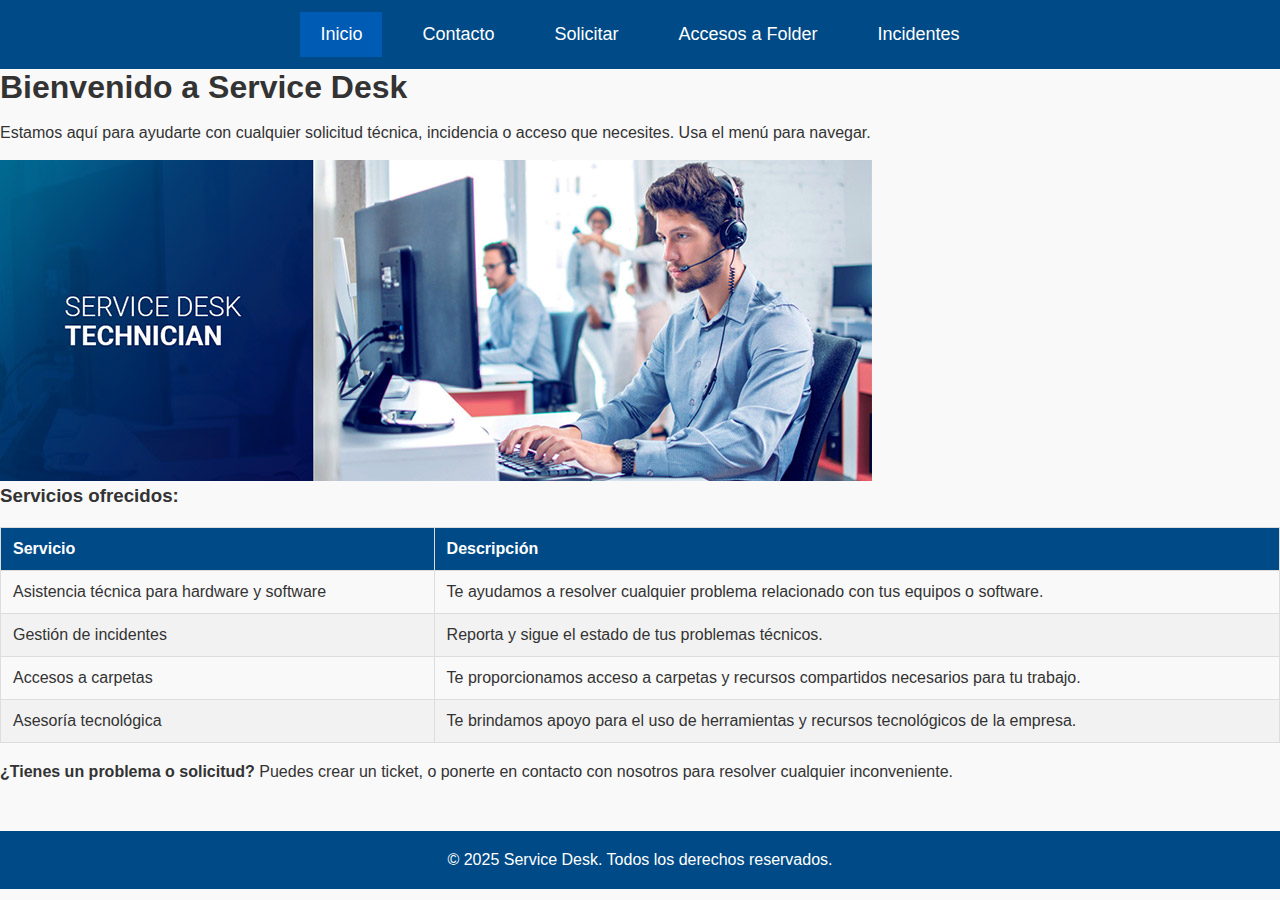
==== index.html @ 8e1c12d0 "primera version" ====
<!DOCTYPE html>
<html lang="es">
<head>
    <meta charset="UTF-8">
    <meta name="viewport" content="width=device-width, initial-scale=1.0">
    <link rel="stylesheet" href="mystyle.css">
    <title>Service Desk</title>
</head>
<body>
    <!-- Barra de navegación -->
    <nav class="menu-nav">
        <a href="index.html" class="active">Inicio</a>
        <a href="contact.html">Contacto</a>
        <a href="request.html">Solicitar</a>
        <a href="folders.html">Accesos a Folder</a>
        <a href="incidents.html">Incidentes</a>
    </nav>

    <!-- Sección de presentación -->
    <div class="intro-section">
        <h1>Bienvenido a Service Desk</h1>
        <br>
        <p>Estamos aquí para ayudarte con cualquier solicitud técnica, incidencia o acceso que necesites. Usa el menú para navegar.</p>
        <br>
        <!-- Imagen relacionada con Service Desk y soporte a usuarios -->
        <img src="helpdesk.jpg" alt="Imagen de Service Desk" class="intro-image">
    </div>

    <!-- Información adicional -->
    <div class="info-section">
        

        <h3>Servicios ofrecidos:</h3>
        <!-- Tabla de servicios -->
        <table class="service-table">
            <thead>
                <tr>
                    <th>Servicio</th>
                    <th>Descripción</th>
                </tr>
            </thead>
            <tbody>
                <tr>
                    <td>Asistencia técnica para hardware y software</td>
                    <td>Te ayudamos a resolver cualquier problema relacionado con tus equipos o software.</td>
                </tr>
                <tr>
                    <td>Gestión de incidentes</td>
                    <td>Reporta y sigue el estado de tus problemas técnicos.</td>
                </tr>
                <tr>
                    <td>Accesos a carpetas</td>
                    <td>Te proporcionamos acceso a carpetas y recursos compartidos necesarios para tu trabajo.</td>
                </tr>
                <tr>
                    <td>Asesoría tecnológica</td>
                    <td>Te brindamos apoyo para el uso de herramientas y recursos tecnológicos de la empresa.</td>
                </tr>
            </tbody>
        </table>

        <p><strong>¿Tienes un problema o solicitud?</strong> Puedes crear un ticket, o ponerte en contacto con nosotros para resolver cualquier inconveniente.</p>

        
    </div>

    <!-- Pie de página -->
    <footer>
        <p>© 2025 Service Desk. Todos los derechos reservados.</p>
    </footer>
</body>
</html>
---- mystyle.css ----
/* Estilo de la tabla de servicios */
.service-table {
    width: 100%;
    border-collapse: collapse;
    margin-top: 20px;
    margin-bottom: 20px;
}

.service-table th, .service-table td {
    padding: 12px;
    text-align: left;
    border: 1px solid #ddd;
}

.service-table th {
    background-color: #004b87;
    color: white;
}

.service-table tr:nth-child(even) {
    background-color: #f2f2f2;
}

.service-table tr:hover {
    background-color: #e0e0e0;
}



/* Sección de incidentes */
.incident-section {
    text-align: center;
    margin: 50px 20px;
    padding: 20px;
    background-color: #fff;
    border-radius: 8px;
    box-shadow: 0 4px 6px rgba(0, 0, 0, 0.1);
}

.incident-section h1 {
    font-size: 2.5rem;
    color: #333;
}

.incident-section p {
    font-size: 1.2rem;
    color: #666;
}

/* Estilo de la imagen de incidentes */
.incident-image {
    margin-top: 20px;
    max-width: 100%;
    height: auto;
    border-radius: 8px;
}

/* Estilo para el formulario */
.incident-form {
    text-align: left;
    max-width: 600px;
    margin: 20px auto;
    padding: 20px;
    background-color: #f5f5f5;
    border-radius: 8px;
    box-shadow: 0 4px 6px rgba(0, 0, 0, 0.1);
}

.incident-form .form-group {
    margin-bottom: 15px;
}

.incident-form label {
    display: block;
    font-size: 1.1rem;
    color: #333;
    margin-bottom: 5px;
}

.incident-form input,
.incident-form textarea {
    width: 100%;
    padding: 10px;
    font-size: 1rem;
    border: 1px solid #ddd;
    border-radius: 5px;
}

.incident-form button.submit-btn {
    width: 100%;
    padding: 12px;
    font-size: 1.2rem;
    background-color: #004b87;
    color: white;
    border: none;
    border-radius: 5px;
    cursor: pointer;
    transition: background-color 0.3s ease;
}

.incident-form button.submit-btn:hover {
    background-color: #005bb5;
}

/* Estilo de la tabla de incidentes */
.incident-table {
    width: 80%;
    margin: 30px auto;
    border-collapse: collapse;
}

.incident-table th,
.incident-table td {
    padding: 12px 20px;
    text-align: left;
    border: 1px solid #ddd;
}

.incident-table th {
    background-color: #004b87;
    color: white;
}

.incident-table tr:nth-child(even) {
    background-color: #f2f2f2;
}

.incident-table tr:hover {
    background-color: #e1e1e1;
}

/* Pie de página */
footer {
    text-align: center;
    padding: 20px;
    background-color: #004b87;
    color: white;
    font-size: 1rem;
    margin-top: 50px;
}


/* Estilo global */
* {
    margin: 0;
    padding: 0;
    box-sizing: border-box;
    font-family: 'Arial', sans-serif;
}

body {
    background-color: #f9f9f9;
    color: #333;
    font-size: 16px;
}

/* Barra de navegación */
.menu-nav {
    background-color: #004b87;
    display: flex;
    justify-content: center;
    padding: 12px 0;
}

.menu-nav a {
    color: white;
    text-decoration: none;
    padding: 12px 20px;
    font-size: 18px;
    margin: 0 10px;
    transition: background-color 0.3s ease;
}

.menu-nav a:hover,
.menu-nav a.active {
    background-color: #005bb5;
}

/* Sección de solicitudes */
.request-section {
    text-align: center;
    margin: 50px 20px;
    padding: 20px;
    background-color: #fff;
    border-radius: 8px;
    box-shadow: 0 4px 6px rgba(0, 0, 0, 0.1);
}

.request-section h1 {
    font-size: 2.5rem;
    color: #333;
}

.request-section p {
    font-size: 1.2rem;
    color: #666;
}

/* Estilo de la imagen de solicitudes */
.request-image {
    margin-top: 20px;
    max-width: 100%;
    height: auto;
    border-radius: 8px;
}

/* Estilo para el formulario de solicitud */
.request-form {
    text-align: left;
    max-width: 600px;
    margin: 20px auto;
    padding: 20px;
    background-color: #f5f5f5;
    border-radius: 8px;
    box-shadow: 0 4px 6px rgba(0, 0, 0, 0.1);
}

.request-form .form-group {
    margin-bottom: 15px;
}

.request-form label {
    display: block;
    font-size: 1.1rem;
    color: #333;
    margin-bottom: 5px;
}

.request-form input,
.request-form textarea {
    width: 100%;
    padding: 10px;
    font-size: 1rem;
    border: 1px solid #ddd;
    border-radius: 5px;
}

.request-form button.submit-btn {
    width: 100%;
    padding: 12px;
    font-size: 1.2rem;
    background-color: #004b87;
    color: white;
    border: none;
    border-radius: 5px;
    cursor: pointer;
    transition: background-color 0.3s ease;
}

.request-form button.submit-btn:hover {
    background-color: #005bb5;
}

/* Estilo de la tabla de solicitudes */
.request-table {
    width: 80%;
    margin: 30px auto;
    border-collapse: collapse;
}

.request-table th,
.request-table td {
    padding: 12px 20px;
    text-align: left;
    border: 1px solid #ddd;
}

.request-table th {
    background-color: #004b87;
    color: white;
}

.request-table tr:nth-child(even) {
    background-color: #f2f2f2;
}

.request-table tr:hover {
    background-color: #e1e1e1;
}

/* Pie de página */
footer {
    text-align: center;
    padding: 20px;
    background-color: #004b87;
    color: white;
    font-size: 1rem;
    margin-top: 50px;
}


/* Estilo global */
* {
    margin: 0;
    padding: 0;
    box-sizing: border-box;
    font-family: 'Arial', sans-serif;
}

body {
    background-color: #f9f9f9;
    color: #333;
    font-size: 16px;
}

/* Barra de navegación */
.menu-nav {
    background-color: #004b87;
    display: flex;
    justify-content: center;
    padding: 12px 0;
}

.menu-nav a {
    color: white;
    text-decoration: none;
    padding: 12px 20px;
    font-size: 18px;
    margin: 0 10px;
    transition: background-color 0.3s ease;
}

.menu-nav a:hover,
.menu-nav a.active {
    background-color: #005bb5;
}

/* Sección de accesos */
.access-section {
    text-align: center;
    margin: 50px 20px;
    padding: 20px;
    background-color: #fff;
    border-radius: 8px;
    box-shadow: 0 4px 6px rgba(0, 0, 0, 0.1);
}

.access-section h1 {
    font-size: 2.5rem;
    color: #333;
}

.access-section p {
    font-size: 1.2rem;
    color: #666;
}

/* Estilo de la imagen de accesos */
.access-image {
    margin-top: 20px;
    max-width: 100%;
    height: auto;
    border-radius: 8px;
}

/* Estilo para el formulario de acceso */
.access-form {
    text-align: left;
    max-width: 600px;
    margin: 20px auto;
    padding: 20px;
    background-color: #f5f5f5;
    border-radius: 8px;
    box-shadow: 0 4px 6px rgba(0, 0, 0, 0.1);
}

.access-form .form-group {
    margin-bottom: 15px;
}

.access-form label {
    display: block;
    font-size: 1.1rem;
    color: #333;
    margin-bottom: 5px;
}

.access-form input,
.access-form select {
    width: 100%;
    padding: 10px;
    font-size: 1rem;
    border: 1px solid #ddd;
    border-radius: 5px;
}

.access-form button.submit-btn {
    width: 100%;
    padding: 12px;
    font-size: 1.2rem;
    background-color: #004b87;
    color: white;
    border: none;
    border-radius: 5px;
    cursor: pointer;
    transition: background-color 0.3s ease;
}

.access-form button.submit-btn:hover {
    background-color: #005bb5;
}

/* Pie de página */
footer {
    text-align: center;
    padding: 20px;
    background-color: #004b87;
    color: white;
    font-size: 1rem;
    margin-top: 50px;
}


/* Estilo global */
* {
    margin: 0;
    padding: 0;
    box-sizing: border-box;
    font-family: 'Arial', sans-serif;
}

body {
    background-color: #f9f9f9;
    color: #333;
    font-size: 16px;
}

/* Barra de navegación */
.menu-nav {
    background-color: #004b87;
    display: flex;
    justify-content: center;
    padding: 12px 0;
}

.menu-nav a {
    color: white;
    text-decoration: none;
    padding: 12px 20px;
    font-size: 18px;
    margin: 0 10px;
    transition: background-color 0.3s ease;
}

.menu-nav a:hover,
.menu-nav a.active {
    background-color: #005bb5;
}

/* Sección de contacto */
.contact-section {
    display: flex;
    justify-content: space-between;
    margin: 50px 20px;
    padding: 20px;
    background-color: #fff;
    border-radius: 8px;
    box-shadow: 0 4px 6px rgba(0, 0, 0, 0.1);
}

.contact-info {
    flex: 1;
    padding-right: 20px;
}

.contact-info h1 {
    font-size: 2.5rem;
    color: #333;
}

.contact-info p {
    font-size: 1.2rem;
    color: #666;
    margin-bottom: 20px;
}

.contact-item {
    margin-bottom: 20px;
}

.contact-item h3 {
    font-size: 1.5rem;
    color: #004b87;
    margin-bottom: 10px;
}

.contact-item p {
    font-size: 1.1rem;
    color: #333;
}

.contact-item ul {
    list-style-type: none;
    padding-left: 0;
}

.contact-item ul li {
    margin-bottom: 5px;
}

.contact-item ul li a {
    color: #004b87;
    text-decoration: none;
}

.contact-item ul li a:hover {
    text-decoration: underline;
}

/* Imagen de contacto */
.contact-image {
    flex: 1;
    display: flex;
    justify-content: center;
    align-items: center;
}

.contact-image img {
    max-width: 100%;
    height: auto;
    border-radius: 8px;
}

/* Pie de página */
footer {
    text-align: center;
    padding: 20px;
    background-color: #004b87;
    color: white;
    font-size: 1rem;
    margin-top: 50px;
}
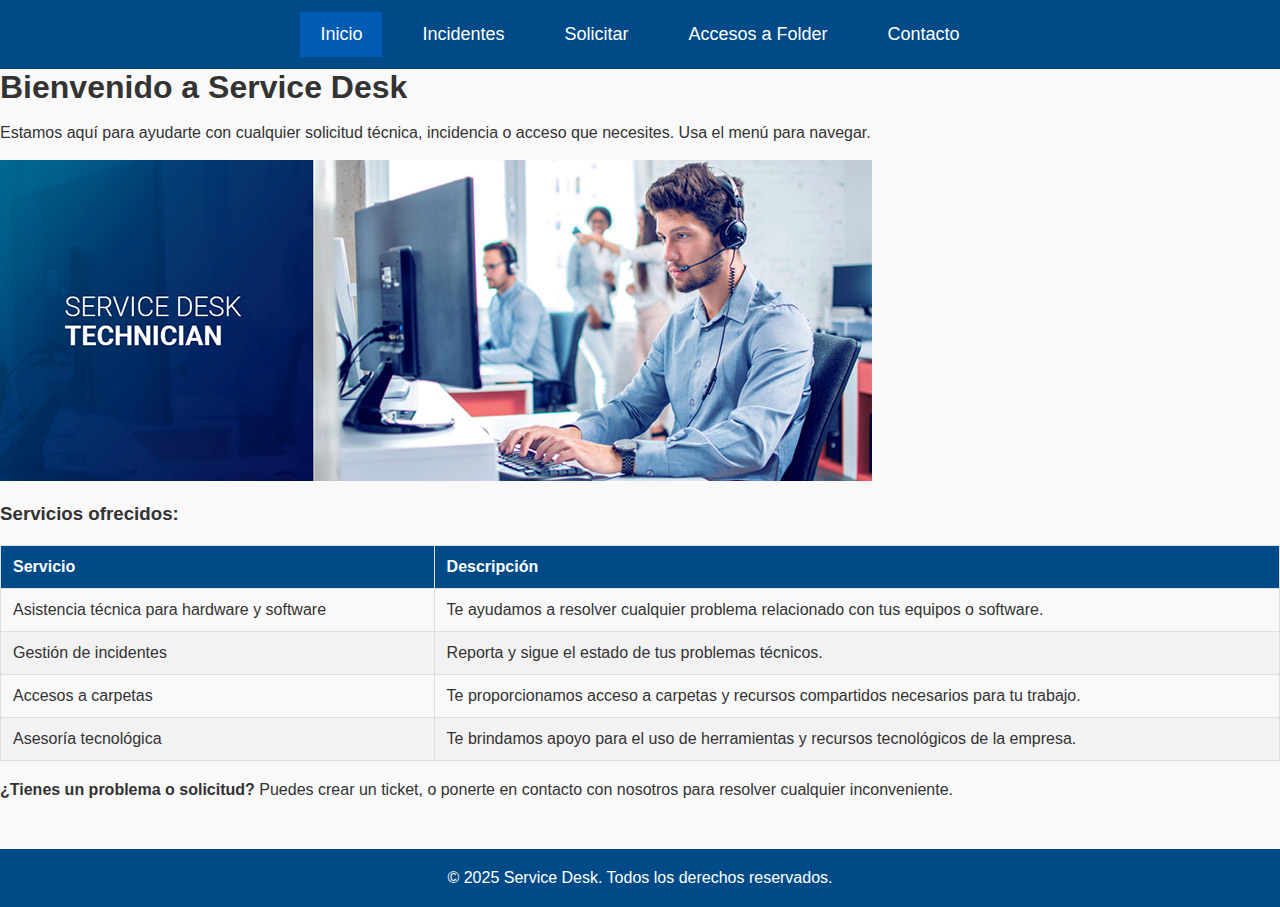
==== commit 813b1939: "segunda version" ====
--- a/index.html
+++ b/index.html
@@ -10,10 +10,10 @@
     <!-- Barra de navegación -->
     <nav class="menu-nav">
         <a href="index.html" class="active">Inicio</a>
-        <a href="contact.html">Contacto</a>
+        <a href="incidentes.html">Incidentes</a>
         <a href="request.html">Solicitar</a>
         <a href="folders.html">Accesos a Folder</a>
-        <a href="incidents.html">Incidentes</a>
+        <a href="contact.html">Contacto</a>
     </nav>
 
     <!-- Sección de presentación -->
@@ -29,7 +29,7 @@
     <!-- Información adicional -->
     <div class="info-section">
         
-
+        <br>
         <h3>Servicios ofrecidos:</h3>
         <!-- Tabla de servicios -->
         <table class="service-table">
--- a/mystyle.css
+++ b/mystyle.css
@@ -530,3 +530,40 @@
     font-size: 1rem;
     margin-top: 50px;
 }
+
+
+/* adiciional */
+
+form {
+    display: flex;
+    flex-direction: column;
+    gap: 10px;
+    margin-top: 20px;
+}
+
+form label {
+    font-size: 1rem;
+    color: #004b87;
+}
+
+form input, form textarea {
+    padding: 10px;
+    font-size: 1rem;
+    border: 1px solid #ccc;
+    border-radius: 4px;
+}
+
+form button {
+    background-color: #004b87;
+    color: white;
+    font-size: 1rem;
+    padding: 10px 20px;
+    border: none;
+    border-radius: 4px;
+    cursor: pointer;
+    transition: background-color 0.3s ease;
+}
+
+form button:hover {
+    background-color: #005bb5;
+}
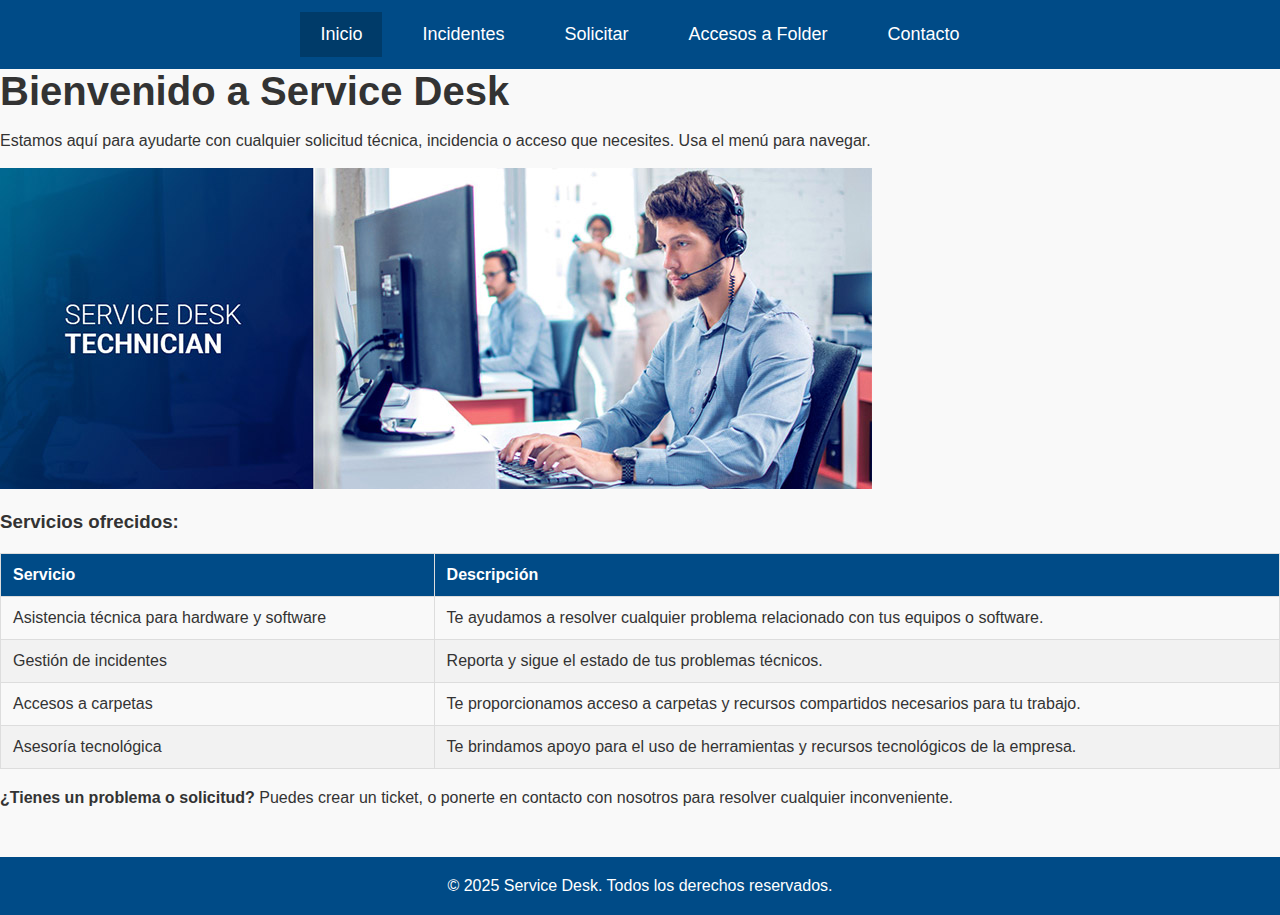
==== commit 66c0f70a: "“ultima”" ====
--- a/index.html
+++ b/index.html
@@ -5,6 +5,13 @@
     <meta name="viewport" content="width=device-width, initial-scale=1.0">
     <link rel="stylesheet" href="mystyle.css">
     <title>Service Desk</title>
+
+    <style>
+        .intro-section h1 {
+            font-size: 40px; /* Ajusta el valor según lo que necesites */
+            font-weight: bold; /* Si quieres el texto en negrita */
+        }
+    </style>
 </head>
 <body>
     <!-- Barra de navegación -->
--- a/mystyle.css
+++ b/mystyle.css
@@ -567,3 +567,119 @@
 form button:hover {
     background-color: #005bb5;
 }
+
+
+/* Barra de navegación */
+.menu-nav {
+    background-color: #004b87;
+    display: flex;
+    justify-content: center;
+    padding: 12px 0;
+}
+
+.menu-nav a {
+    color: white;
+    text-decoration: none;
+    padding: 12px 20px;
+    font-size: 18px;
+    margin: 0 10px;
+    transition: background-color 0.3s ease;
+}
+
+/* Estilo del enlace activo */
+.menu-nav a.active {
+    background-color: #003b69; /* Fondo para la pestaña activa, más oscuro que el resto */
+    color: white;
+}
+
+/* Efecto de hover para los enlaces */
+.menu-nav a:hover {
+    background-color: #005bb5; /* Fondo al pasar el ratón sobre cualquier enlace */
+}
+
+/* Estilo para la imagen de accesos */
+.access-image {
+    margin-top: 20px;
+    max-width: 100% !important;
+    height: auto !important;
+    border-radius: 8px;
+}
+
+/* Estilo de la sección de accesos */
+.access-section {
+    text-align: center;
+    margin: 50px 20px;
+    padding: 20px;
+    background-color: #fff;
+    border-radius: 8px;
+    box-shadow: 0 4px 6px rgba(0, 0, 0, 0.1);
+}
+
+.access-section h1 {
+    font-size: 2.5rem;
+    color: #333;
+}
+
+.access-section p {
+    font-size: 1.2rem;
+    color: #666;
+}
+
+/* Estilo para el formulario de acceso */
+.access-form {
+    text-align: left;
+    max-width: 600px;
+    margin: 20px auto;
+    padding: 20px;
+    background-color: #f5f5f5;
+    border-radius: 8px;
+    box-shadow: 0 4px 6px rgba(0, 0, 0, 0.1);
+}
+
+.access-form .form-group {
+    margin-bottom: 15px;
+}
+
+.access-form label {
+    display: block;
+    font-size: 1.1rem;
+    color: #333;
+    margin-bottom: 5px;
+}
+
+.access-form input,
+.access-form select {
+    width: 100%;
+    padding: 10px;
+    font-size: 1rem;
+    border: 1px solid #ddd;
+    border-radius: 5px;
+}
+
+.access-form button.submit-btn {
+    width: 100%;
+    padding: 12px;
+    font-size: 1.2rem;
+    background-color: #004b87;
+    color: white;
+    border: none;
+    border-radius: 5px;
+    cursor: pointer;
+    transition: background-color 0.3s ease;
+}
+
+.access-form button.submit-btn:hover {
+    background-color: #005bb5;
+}
+
+/* Pie de página */
+footer {
+    text-align: center;
+    padding: 20px;
+    background-color: #004b87;
+    color: white;
+    font-size: 1rem;
+    margin-top: 50px;
+}
+
+
